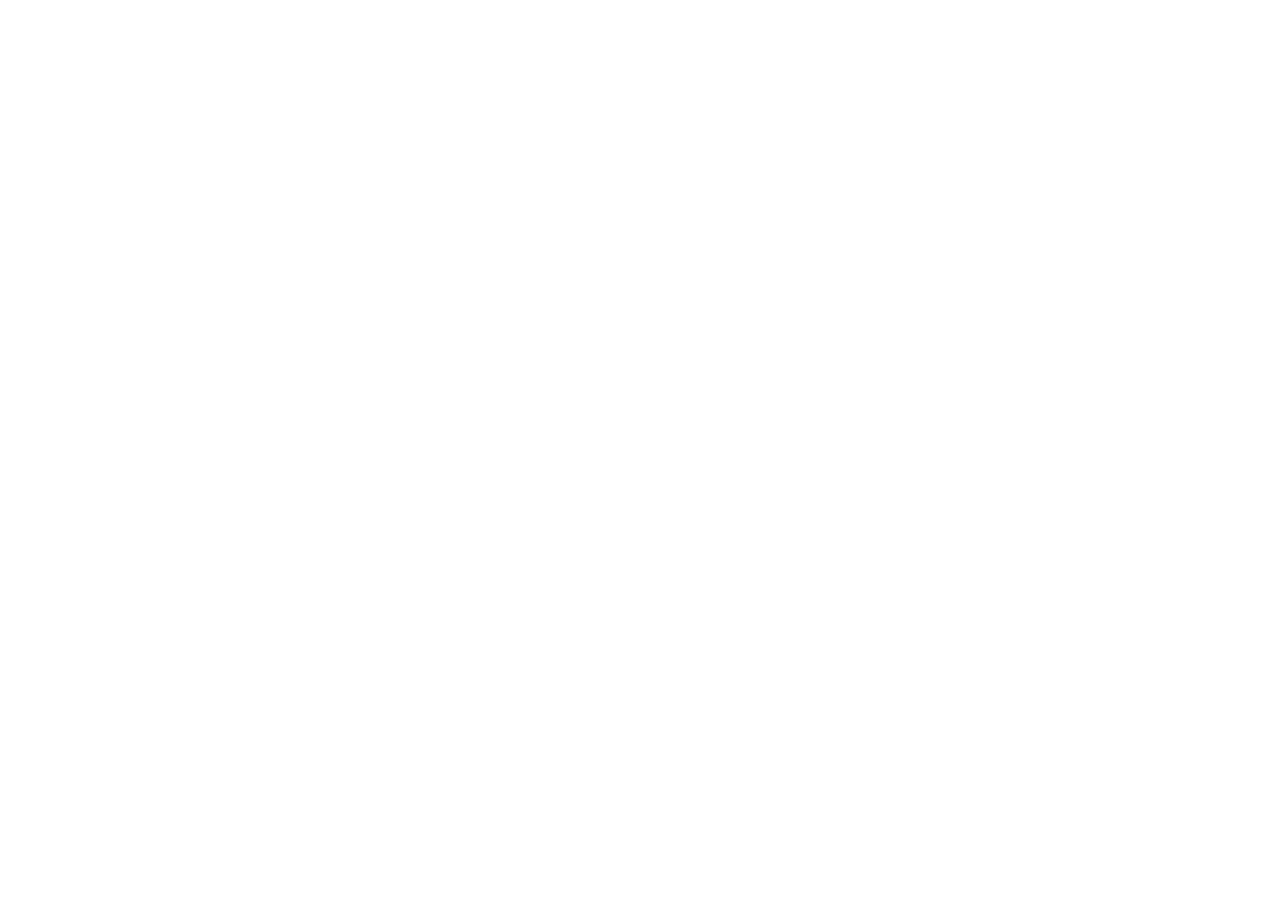
==== index.html @ 30e62fa5 "mysecondcommit" ====
<!DOCTYPE html>
<html>
  <head>
    <meta charset="utf-8">
    <meta name="viewport" content="width=device-width">
    <title>repl.it</title>
    <link href="Code/index.css" rel="stylesheet" type="text/css" />
  </head>
  <body>
    <section class="container">
    <h1>
      <span class="title">Do you</span>
      <span class="title">love</span>
      <span class="title">JS?</span>
    </h1>

    <div class="button">restart</div>
  </section>
    <script src="Code/index.js"></script>
  </body>
</html>
---- Code/index.css ----
@import url(https://fonts.googleapis.com/css?family=Fjalla+One);

$background: linear-gradient(to bottom, #405166 0%,#656f6f 100%);
$red: #e55643 ;
$green: #2b9f5e;
$yellow: #f1c83c;
$shadow: #533d4a;

html{
  height: 100%;
}

body{
  font-family: 'Fjalla One', sans-serif;
  background: $background;
}

.container{
  transform: translate(-50%, -50%);
  top: 50%;
  left: 50%;
  display: block;
  position: absolute;
  max-width: 225px;
}

.button{
  float: left;
  position: relative;
  bottom: -65px;
  left: 50%;
  transform: translateX(-50%) rotate(-10deg);
  color: $red;
  text-transform: uppercase;
  opacity: 0;
  visibility: hidden;
  cursor: pointer;

  span{
    transform: skew(-10deg);
    display: block;
    float: left;
    text-shadow: $shadow 1px 1px, $shadow 2px 2px, $shadow 3px 3px, $shadow 4px 4px;
  }
}

h1{
  color: #fff;
  text-transform: uppercase;
  font-size: 42px;
  margin: 0;
  line-height: 47px;
  letter-spacing: 2px;
}

.title{
  transform: translateX(-50%) rotate(-10deg);
  display: block;
  float: left;
  left: 50%;
  position: relative;

  span {
    transform: skew(-10deg);
    display: block;
    float: left;
    text-shadow: $shadow 1px 1px, $shadow 2px 2px, $shadow 3px 3px, $shadow 4px 4px, $shadow 5px 5px, $shadow 6px 6px;
    min-width: 10px;
    min-height: 10px;
    position: relative;
  }
}

.title{
  &:nth-child(1){
    color: $red;
  }
  &:nth-child(2){
    color: $green;
  }
  &:nth-child(3){
    color: $yellow;
  }
}
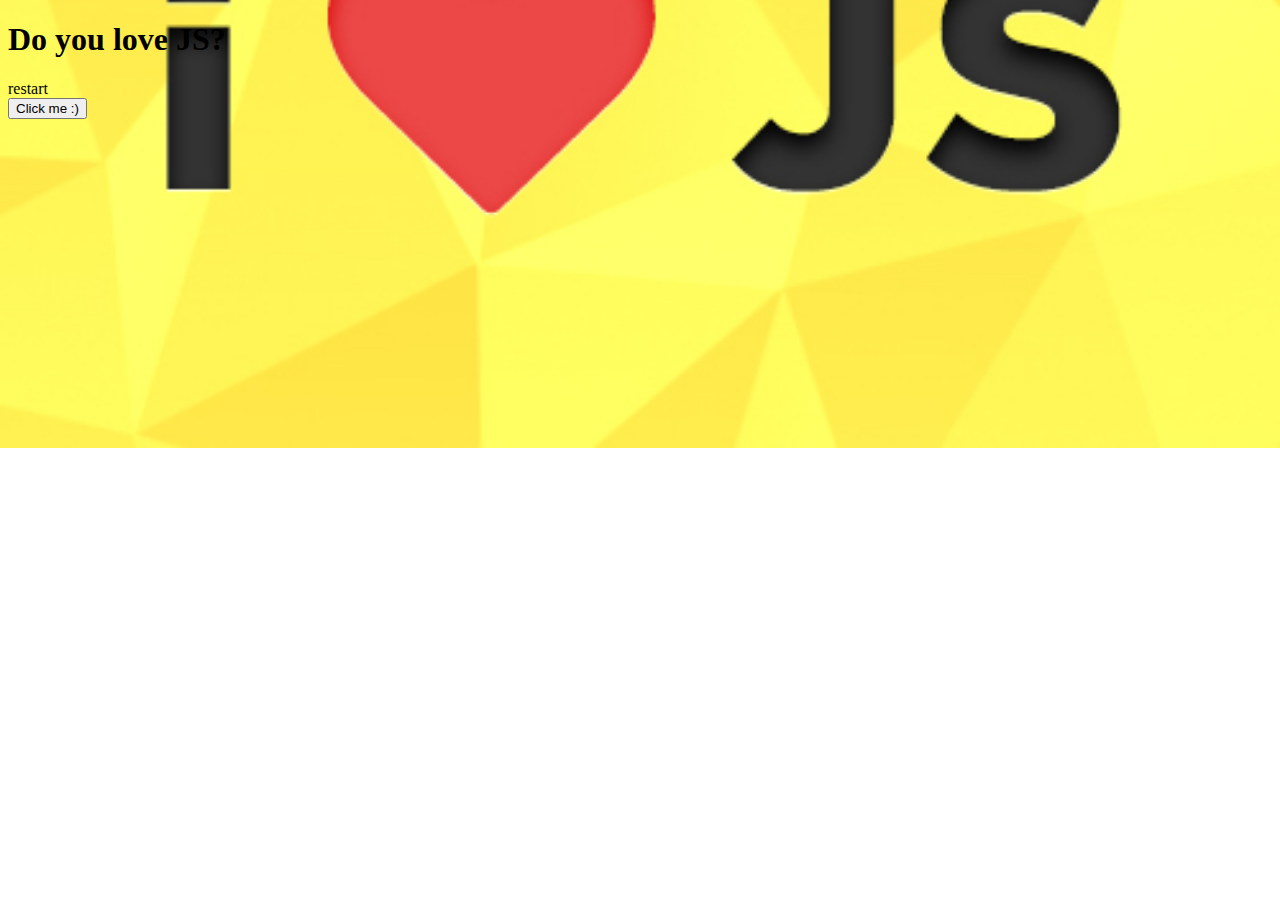
==== commit c6ae53f1: "picture" ====
--- a/index.html
+++ b/index.html
@@ -7,6 +7,7 @@
     <link href="Code/index.css" rel="stylesheet" type="text/css" />
   </head>
   <body>
+     <!--<img src = "images/i_love_js.jpg"/>-->
     <section class="container">
     <h1>
       <span class="title">Do you</span>
--- a/Code/index.css
+++ b/Code/index.css
@@ -1,84 +1,6 @@
-@import url(https://fonts.googleapis.com/css?family=Fjalla+One);
-
-$background: linear-gradient(to bottom, #405166 0%,#656f6f 100%);
-$red: #e55643 ;
-$green: #2b9f5e;
-$yellow: #f1c83c;
-$shadow: #533d4a;
-
-html{
-  height: 100%;
+body {
+  background-image:url(../images/i_love_js.jpg);
+  background-size:cover;
+  background-repeat:no-repeat;
+  background-position: center center;
 }
-
-body{
-  font-family: 'Fjalla One', sans-serif;
-  background: $background;
-}
-
-.container{
-  transform: translate(-50%, -50%);
-  top: 50%;
-  left: 50%;
-  display: block;
-  position: absolute;
-  max-width: 225px;
-}
-
-.button{
-  float: left;
-  position: relative;
-  bottom: -65px;
-  left: 50%;
-  transform: translateX(-50%) rotate(-10deg);
-  color: $red;
-  text-transform: uppercase;
-  opacity: 0;
-  visibility: hidden;
-  cursor: pointer;
-
-  span{
-    transform: skew(-10deg);
-    display: block;
-    float: left;
-    text-shadow: $shadow 1px 1px, $shadow 2px 2px, $shadow 3px 3px, $shadow 4px 4px;
-  }
-}
-
-h1{
-  color: #fff;
-  text-transform: uppercase;
-  font-size: 42px;
-  margin: 0;
-  line-height: 47px;
-  letter-spacing: 2px;
-}
-
-.title{
-  transform: translateX(-50%) rotate(-10deg);
-  display: block;
-  float: left;
-  left: 50%;
-  position: relative;
-
-  span {
-    transform: skew(-10deg);
-    display: block;
-    float: left;
-    text-shadow: $shadow 1px 1px, $shadow 2px 2px, $shadow 3px 3px, $shadow 4px 4px, $shadow 5px 5px, $shadow 6px 6px;
-    min-width: 10px;
-    min-height: 10px;
-    position: relative;
-  }
-}
-
-.title{
-  &:nth-child(1){
-    color: $red;
-  }
-  &:nth-child(2){
-    color: $green;
-  }
-  &:nth-child(3){
-    color: $yellow;
-  }
-}
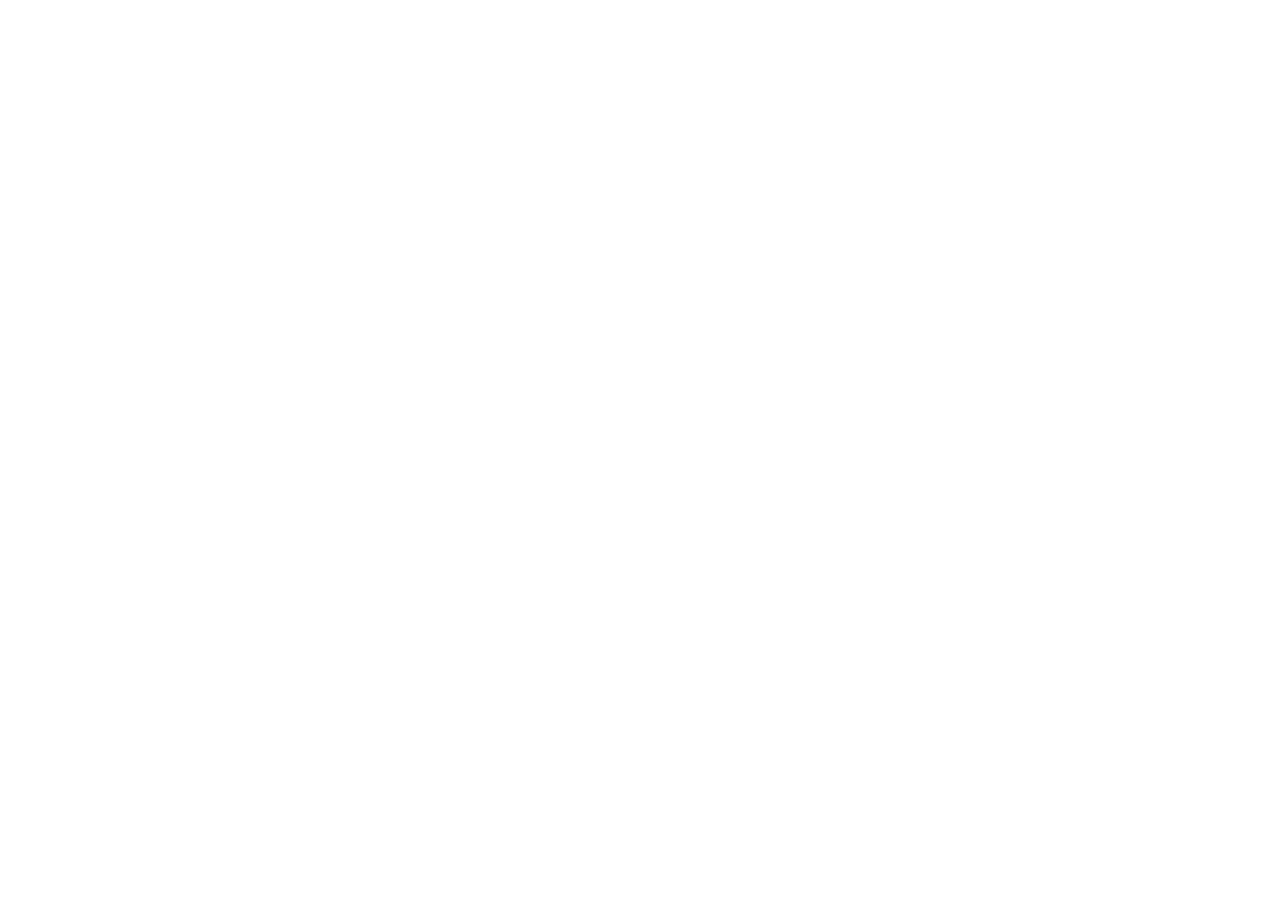
==== commit 2bcb8e34: "project ready" ====
--- a/index.html
+++ b/index.html
@@ -3,20 +3,14 @@
   <head>
     <meta charset="utf-8">
     <meta name="viewport" content="width=device-width">
-    <title>repl.it</title>
-    <link href="Code/index.css" rel="stylesheet" type="text/css" />
+    <title>Maksim</title>
+    <link href="style.css" rel="stylesheet" type="text/css" />
   </head>
   <body>
-     <!--<img src = "images/i_love_js.jpg"/>-->
-    <section class="container">
-    <h1>
-      <span class="title">Do you</span>
-      <span class="title">love</span>
-      <span class="title">JS?</span>
-    </h1>
-
-    <div class="button">restart</div>
-  </section>
-    <script src="Code/index.js"></script>
+    <audio src="music/NewMusic.mp3" autoplay>
+    Your browser does not support the <code>audio</code> element.
+    </audio>
+     <this.elem src = "images/Star.jpg"/>
+    <script src="code/index.js"></script>
   </body>
 </html>
